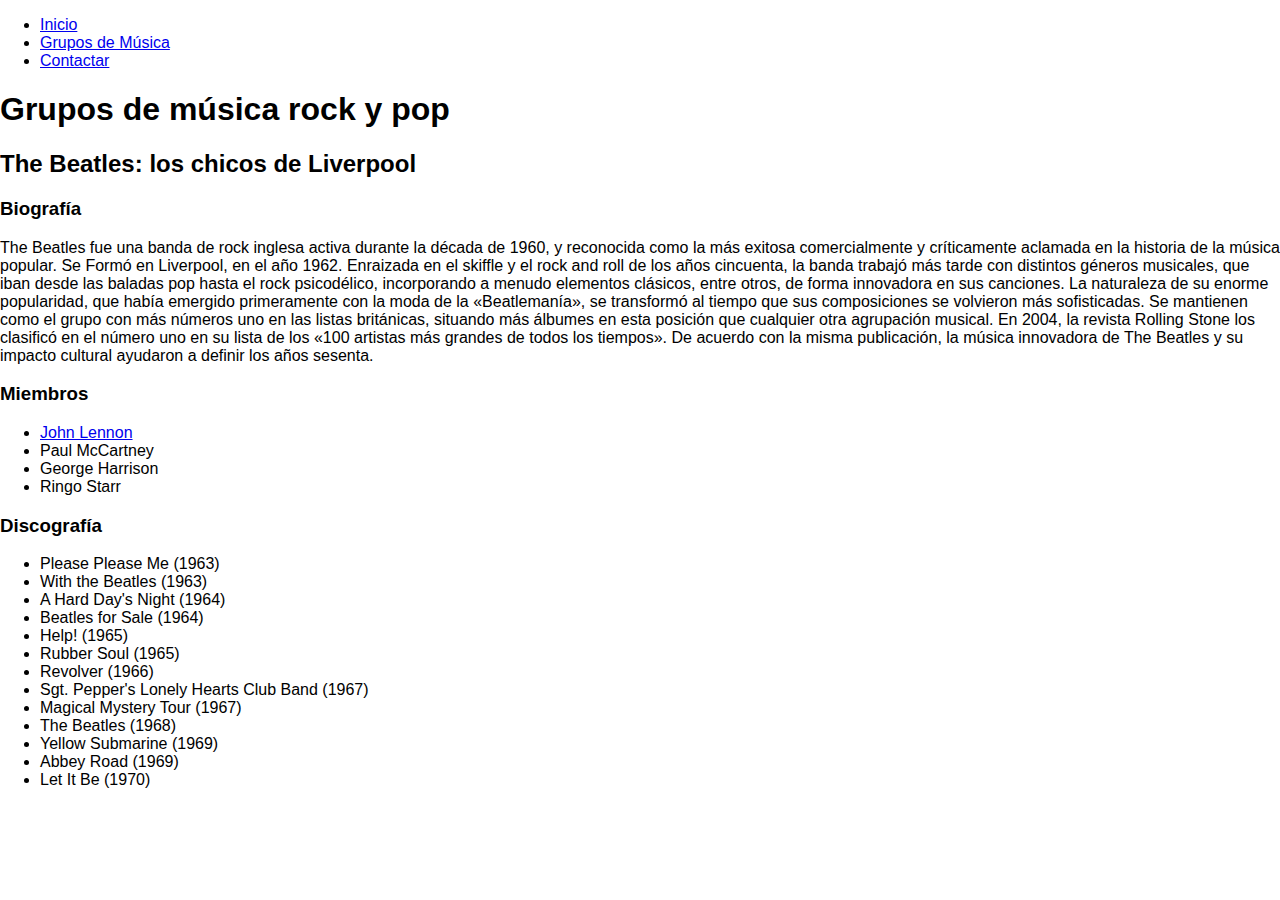
==== beatles.html @ cff03b59 "Añadido normalize" ====
<!DOCTYPE html>
<html lang="es">
<head>
    <meta charset="UTF-8">
    <title>The Beatles | Grupos de música rock y pop</title>
        <link rel="stylesheet" href="styles/normalize.css">
    <link rel="stylesheet" href="styles/estilos.css">
</head>
<body>
 <header>
        <nav>
            <ul>
                <li><a href="index.html">Inicio</a>
                </li>
                <li><a href="grupos-musica.html">Grupos de Música</a>
                </li>
                <li><a href="contactar.html">Contactar</a>
                </li>
            </ul>
        </nav>
        <h1>Grupos de música rock y pop</h1>
    </header>
    <h2>The Beatles: los chicos de Liverpool</h2>
    

<h3>Biografía</h3>

<p>The Beatles fue una banda de rock inglesa activa durante la década de 1960, y reconocida como la más exitosa comercialmente y críticamente aclamada en la historia de la música popular. Se Formó en Liverpool, en el año 1962. Enraizada en el skiffle y el rock and roll de los años cincuenta, la banda trabajó más tarde con distintos géneros musicales, que iban desde las baladas pop hasta el rock psicodélico, incorporando a menudo elementos clásicos, entre otros, de forma innovadora en sus canciones. La naturaleza de su enorme popularidad, que había emergido primeramente con la moda de la «Beatlemanía», se transformó al tiempo que sus composiciones se volvieron más sofisticadas.
    Se mantienen como el grupo con más números uno en las listas británicas, situando más álbumes en esta posición que cualquier otra agrupación musical. En 2004, la revista Rolling Stone los clasificó en el número uno en su lista de los «100 artistas más grandes de todos los tiempos». De acuerdo con la misma publicación, la música innovadora de The Beatles y su impacto cultural ayudaron a definir los años sesenta.</p>

<h3>Miembros</h3>

<ul>
    <li><a href="http://www.thebeatles.com/">John Lennon</a></li>
    <li>Paul McCartney</li>
    <li>George Harrison</li>
    <li>Ringo Starr</li>
</ul>

<h3>Discografía</h3>

<ul>
    <li>Please Please Me (1963)</li>
    <li>With the Beatles (1963)</li>
    <li>A Hard Day's Night (1964)</li>
    <li>Beatles for Sale (1964)</li>
    <li>Help! (1965)</li>
    <li>Rubber Soul (1965)</li>
    <li>Revolver (1966)</li>
    <li>Sgt. Pepper's Lonely Hearts Club Band (1967)</li>
    <li>Magical Mystery Tour (1967)</li>
    <li>The Beatles (1968)</li>
    <li>Yellow Submarine (1969)</li>
    <li>Abbey Road (1969)</li>
    <li>Let It Be (1970)</li>
</ul>

    
    
    
</body>
</html>
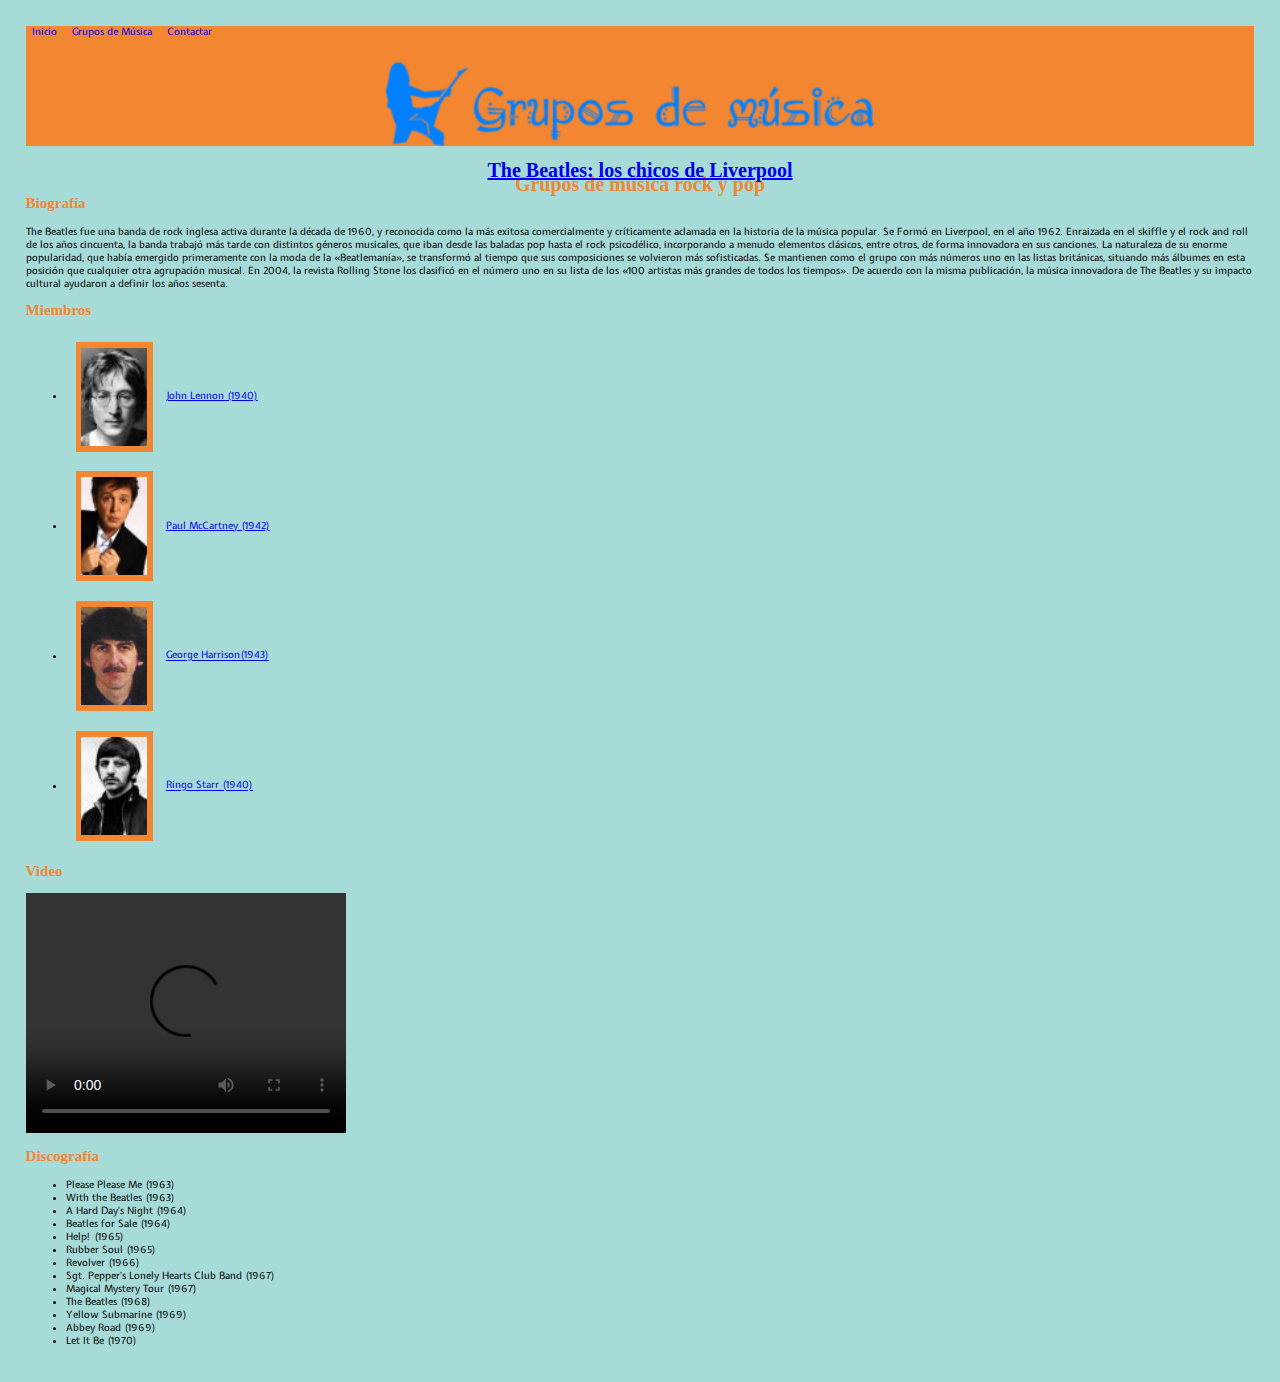
==== commit e90d4ecd: "Completa imágenes de los miembros y añade un video por grupo" ====
--- a/beatles.html
+++ b/beatles.html
@@ -1,62 +1,89 @@
 <!DOCTYPE html>
 <html lang="es">
+
 <head>
     <meta charset="UTF-8">
+    <meta name="viewport" content="width=device-width, initial-scale=1">
     <title>The Beatles | Grupos de música rock y pop</title>
-        <link rel="stylesheet" href="styles/normalize.css">
+    <link rel="stylesheet" href="styles/normalize.css">
     <link rel="stylesheet" href="styles/estilos.css">
+    <link href='http://fonts.googleapis.com/css?family=Expletus+Sans:700italic' rel='stylesheet' type='text/css'>
+    <link href='http://fonts.googleapis.com/css?family=Oswald:400,700' rel='stylesheet' type='text/css'>
 </head>
+
 <body>
- <header>
-        <nav>
-            <ul>
-                <li><a href="index.html">Inicio</a>
-                </li>
-                <li><a href="grupos-musica.html">Grupos de Música</a>
-                </li>
-                <li><a href="contactar.html">Contactar</a>
-                </li>
-            </ul>
-        </nav>
+    <header>
+        <div class="centrado">
+            <nav>
+                <ul>
+                    <li><a href="index.html">Inicio</a>
+                    </li>
+                    <li><a href="grupos-musica.html">Grupos de Música</a>
+                    </li>
+                    <li><a href="contactar.html">Contactar</a>
+                    </li>
+                </ul>
+            </nav>
+            <img class="logo" src="imagenes/logotipo.png" alt="Titulo">
+        </div>
         <h1>Grupos de música rock y pop</h1>
     </header>
-    <h2>The Beatles: los chicos de Liverpool</h2>
-    
+    <div id="cuerpo">
+        <h1><a href="http://www.thebeatles.com/" target="_blank">The Beatles: los chicos de Liverpool</a></h1>
 
-<h3>Biografía</h3>
 
-<p>The Beatles fue una banda de rock inglesa activa durante la década de 1960, y reconocida como la más exitosa comercialmente y críticamente aclamada en la historia de la música popular. Se Formó en Liverpool, en el año 1962. Enraizada en el skiffle y el rock and roll de los años cincuenta, la banda trabajó más tarde con distintos géneros musicales, que iban desde las baladas pop hasta el rock psicodélico, incorporando a menudo elementos clásicos, entre otros, de forma innovadora en sus canciones. La naturaleza de su enorme popularidad, que había emergido primeramente con la moda de la «Beatlemanía», se transformó al tiempo que sus composiciones se volvieron más sofisticadas.
-    Se mantienen como el grupo con más números uno en las listas británicas, situando más álbumes en esta posición que cualquier otra agrupación musical. En 2004, la revista Rolling Stone los clasificó en el número uno en su lista de los «100 artistas más grandes de todos los tiempos». De acuerdo con la misma publicación, la música innovadora de The Beatles y su impacto cultural ayudaron a definir los años sesenta.</p>
+        <h2>Biografía</h2>
 
-<h3>Miembros</h3>
+        <p>The Beatles fue una banda de rock inglesa activa durante la década de 1960, y reconocida como la más exitosa comercialmente y críticamente aclamada en la historia de la música popular. Se Formó en Liverpool, en el año 1962. Enraizada en el skiffle y el rock and roll de los años cincuenta, la banda trabajó más tarde con distintos géneros musicales, que iban desde las baladas pop hasta el rock psicodélico, incorporando a menudo elementos clásicos, entre otros, de forma innovadora en sus canciones. La naturaleza de su enorme popularidad, que había emergido primeramente con la moda de la «Beatlemanía», se transformó al tiempo que sus composiciones se volvieron más sofisticadas. Se mantienen como el grupo con más números uno en las listas británicas, situando más álbumes en esta posición que cualquier otra agrupación musical. En 2004, la revista Rolling Stone los clasificó en el número uno en su lista de los «100 artistas más grandes de todos los tiempos». De acuerdo con la misma publicación, la música innovadora de The Beatles y su impacto cultural ayudaron a definir los años sesenta.</p>
 
-<ul>
-    <li><a href="http://www.thebeatles.com/">John Lennon</a></li>
-    <li>Paul McCartney</li>
-    <li>George Harrison</li>
-    <li>Ringo Starr</li>
-</ul>
+        <h2>Miembros</h2>
 
-<h3>Discografía</h3>
 
-<ul>
-    <li>Please Please Me (1963)</li>
-    <li>With the Beatles (1963)</li>
-    <li>A Hard Day's Night (1964)</li>
-    <li>Beatles for Sale (1964)</li>
-    <li>Help! (1965)</li>
-    <li>Rubber Soul (1965)</li>
-    <li>Revolver (1966)</li>
-    <li>Sgt. Pepper's Lonely Hearts Club Band (1967)</li>
-    <li>Magical Mystery Tour (1967)</li>
-    <li>The Beatles (1968)</li>
-    <li>Yellow Submarine (1969)</li>
-    <li>Abbey Road (1969)</li>
-    <li>Let It Be (1970)</li>
-</ul>
+        <ul>
+            <li><img src="imagenes/john_lennon.jpg" alt="Cantante">
+                <a href="http://en.wikipedia.org/wiki/John_Lennon" target="_blank">John Lennon (1940)</a>
+            </li>
 
-    
-    
-    
+            <li><img src="imagenes/paul-mccartney.jpg" alt="Guitarra">
+                <a href="http://es.wikipedia.org/wiki/Paul_McCartney" target="_blank">Paul McCartney (1942)</a>
+            </li>
+
+            <li><img src="imagenes/george_harrison.gif" alt="Bajo">
+                <a href="http://es.wikipedia.org/wiki/George_Harrison" target="_blank">George Harrison(1943)</a>
+            </li>
+
+            <li><img src="imagenes/Ringo.jpg" alt="Batería">
+                <a href="http://es.wikipedia.org/wiki/Ringo_Starr" target="_blank">Ringo Starr (1940)</a>
+            </li>
+        </ul>
+
+        <h2>Video</h2>
+        <video width="320" height="240" controls="controls">
+            <source src="videos/Helter%20Skelter.mp4" type="video/mp4">
+
+        </video>
+
+        <h2>Discografía</h2>
+
+        <ul>
+            <li>Please Please Me (1963)</li>
+            <li>With the Beatles (1963)</li>
+            <li>A Hard Day's Night (1964)</li>
+            <li>Beatles for Sale (1964)</li>
+            <li>Help! (1965)</li>
+            <li>Rubber Soul (1965)</li>
+            <li>Revolver (1966)</li>
+            <li>Sgt. Pepper's Lonely Hearts Club Band (1967)</li>
+            <li>Magical Mystery Tour (1967)</li>
+            <li>The Beatles (1968)</li>
+            <li>Yellow Submarine (1969)</li>
+            <li>Abbey Road (1969)</li>
+            <li>Let It Be (1970)</li>
+        </ul>
+
+
+
+    </div>
 </body>
+
 </html>--- a/styles/estilos.css
+++ b/styles/estilos.css
@@ -0,0 +1,161 @@
+￼html {
+    font-size: 16px;
+    /*para responsive*/
+}
+
+img {
+    max-width: 100%;/* en % para responsive*/
+}
+
+body {
+    /**/
+    padding: 2%;
+    background-color: #A7DBD8;
+    font-family: 'Expletus Sans', cursive;
+    font-size: 62.5%;
+    /*1em = 10px*/
+    /*para responsive cambio de px=>rem*/
+}
+
+header {
+    background-color: #F38630;
+    height: 12em;
+}
+
+header ul {
+    margin-top: 0;
+    padding: 0;
+}
+
+header li {
+    display: inline;
+    padding: 0.5%;
+}
+
+nav a {
+    text-decoration: none;
+}
+
+nav a:hover {
+    color: white;
+}
+
+.centrado {
+    /**/
+    
+    width: 100%;
+    /*Esto es por el responsive*/
+    /*background-color: #E0E4CC;*/
+    
+    margin: 0 auto;
+}
+
+/*PREGUNTAR ESTO
+.fondogris {
+    
+    
+    background-color: #E0E4CC;
+    padding: 5px 10px;
+}*/
+
+h1 {
+    /**/
+    
+    text-align: center;
+    color: white;
+    font-family: 'Ribeye Marrow', cursive;
+    
+}
+
+h2 {
+    /**/
+    
+    border-bottom: 0.5% solid #F38630;
+    font-family: 'Lobster', cursive;
+}
+
+h1,
+h2,
+h3,
+h4 {
+    /**/
+    
+    color: #F38630;
+}
+
+.logo {
+    /**/
+    
+    width: 45%;
+    display: block;
+    margin: 0 auto;
+}
+
+li img {
+    /**/
+    
+    width: 5.5%;
+    height: auto;
+    vertical-align: middle;
+    margin: 0.5%;
+    border: 4px solid #A7DBD8;
+    padding: 0.5%;
+    background-color: #F38630;
+}
+
+.cantantes {
+    /**/
+    
+    list-style-type: none;
+}
+
+.lugar {
+    color: grey;
+}
+
+
+
+
+
+
+
+
+/*Formulario*/
+
+#contacto {
+    /**/
+    
+    width: 25em;
+    margin: 0 auto;
+}
+
+input,
+select {
+    /**/
+    
+    display: block;
+    width: 95%;
+    margin-bottom: 15px;
+}
+
+input[type=submit],
+input[type=reset] {
+    /**/
+    
+    display: inline;
+    width: 10em;
+}
+
+input[type=reset] {
+    /**/
+    
+    margin-right: 5em;
+}
+
+input[type=checkbox],
+input[type=radio],
+label[for=hombre],
+label[for=mujer],
+label[for=newsletter] {
+    display: inline;
+}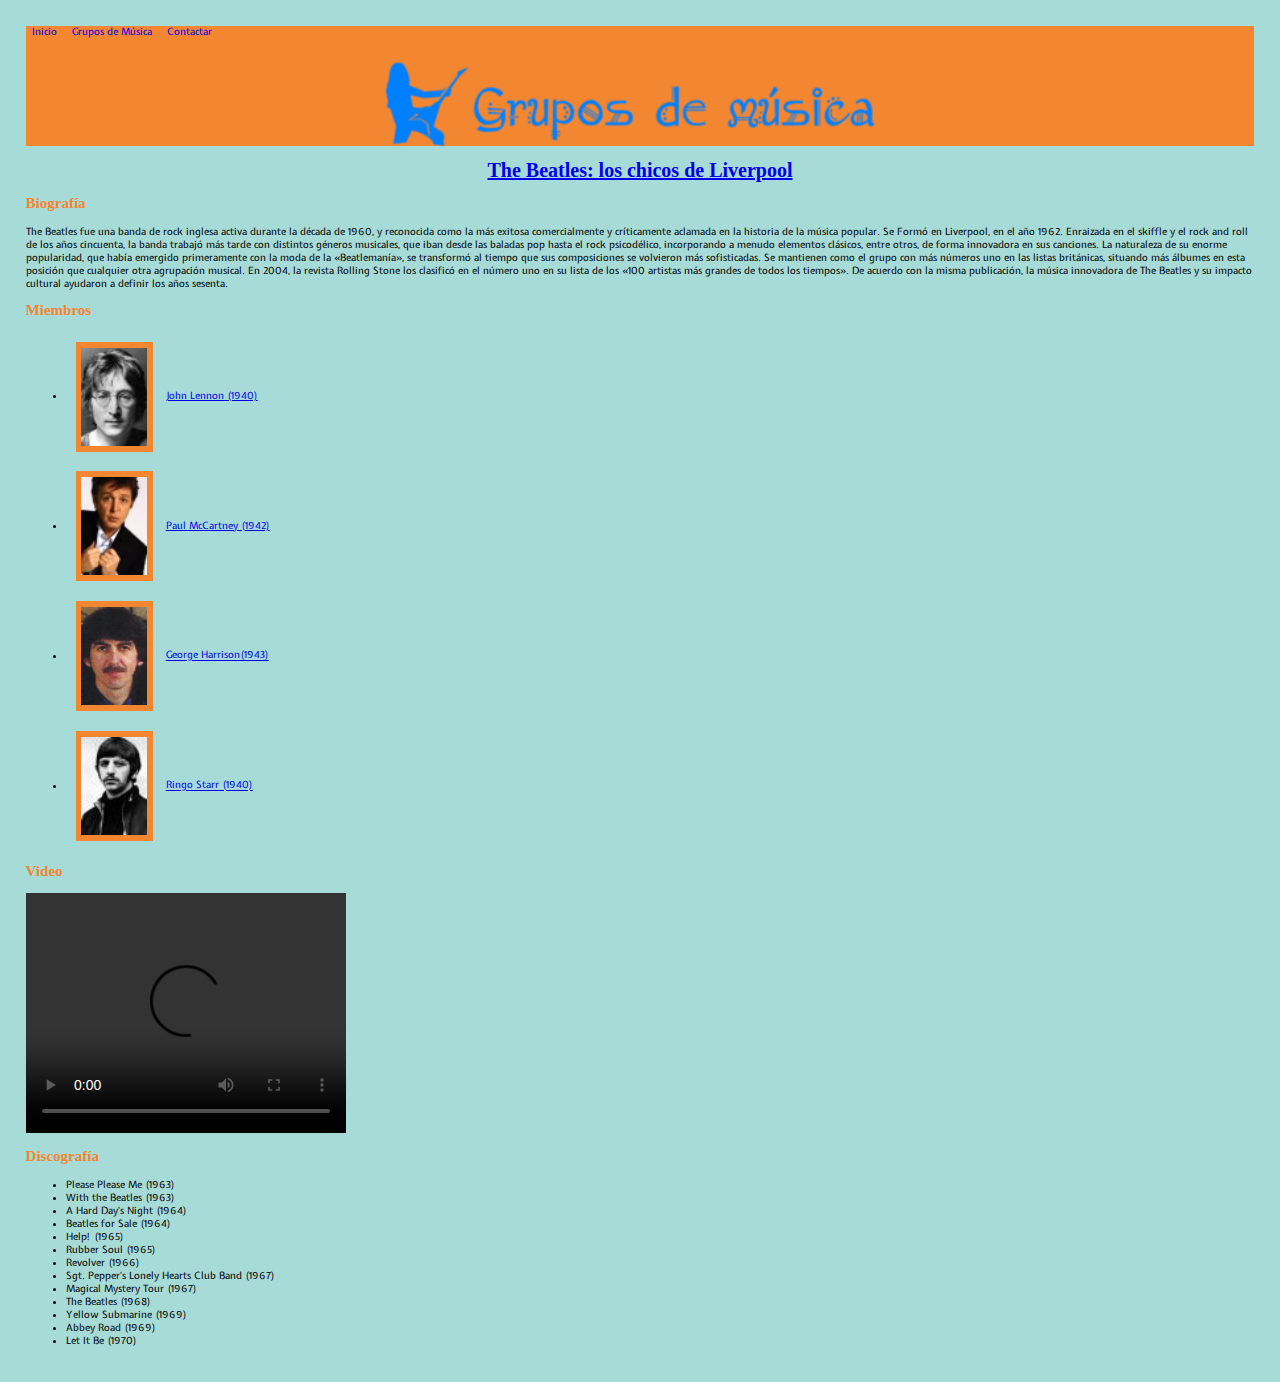
==== commit 5d0e5044: "Mejoras de organización" ====
--- a/beatles.html
+++ b/beatles.html
@@ -26,7 +26,7 @@
             </nav>
             <img class="logo" src="imagenes/logotipo.png" alt="Titulo">
         </div>
-        <h1>Grupos de música rock y pop</h1>
+
     </header>
     <div id="cuerpo">
         <h1><a href="http://www.thebeatles.com/" target="_blank">The Beatles: los chicos de Liverpool</a></h1>
@@ -37,33 +37,38 @@
         <p>The Beatles fue una banda de rock inglesa activa durante la década de 1960, y reconocida como la más exitosa comercialmente y críticamente aclamada en la historia de la música popular. Se Formó en Liverpool, en el año 1962. Enraizada en el skiffle y el rock and roll de los años cincuenta, la banda trabajó más tarde con distintos géneros musicales, que iban desde las baladas pop hasta el rock psicodélico, incorporando a menudo elementos clásicos, entre otros, de forma innovadora en sus canciones. La naturaleza de su enorme popularidad, que había emergido primeramente con la moda de la «Beatlemanía», se transformó al tiempo que sus composiciones se volvieron más sofisticadas. Se mantienen como el grupo con más números uno en las listas británicas, situando más álbumes en esta posición que cualquier otra agrupación musical. En 2004, la revista Rolling Stone los clasificó en el número uno en su lista de los «100 artistas más grandes de todos los tiempos». De acuerdo con la misma publicación, la música innovadora de The Beatles y su impacto cultural ayudaron a definir los años sesenta.</p>
 
         <h2>Miembros</h2>
+        <div class="fotosMiembros">
 
+            <ul>
+                <li><img src="imagenes/john_lennon.jpg" alt="Cantante">
+                    <a href="http://en.wikipedia.org/wiki/John_Lennon" target="_blank">John Lennon (1940)</a>
+                </li>
 
-        <ul>
-            <li><img src="imagenes/john_lennon.jpg" alt="Cantante">
-                <a href="http://en.wikipedia.org/wiki/John_Lennon" target="_blank">John Lennon (1940)</a>
-            </li>
+                <li><img src="imagenes/paul-mccartney.jpg" alt="Guitarra">
+                    <a href="http://es.wikipedia.org/wiki/Paul_McCartney" target="_blank">Paul McCartney (1942)</a>
+                </li>
 
-            <li><img src="imagenes/paul-mccartney.jpg" alt="Guitarra">
-                <a href="http://es.wikipedia.org/wiki/Paul_McCartney" target="_blank">Paul McCartney (1942)</a>
-            </li>
+                <li><img src="imagenes/george_harrison.gif" alt="Bajo">
+                    <a href="http://es.wikipedia.org/wiki/George_Harrison" target="_blank">George Harrison(1943)</a>
+                </li>
 
-            <li><img src="imagenes/george_harrison.gif" alt="Bajo">
-                <a href="http://es.wikipedia.org/wiki/George_Harrison" target="_blank">George Harrison(1943)</a>
-            </li>
-
-            <li><img src="imagenes/Ringo.jpg" alt="Batería">
-                <a href="http://es.wikipedia.org/wiki/Ringo_Starr" target="_blank">Ringo Starr (1940)</a>
-            </li>
-        </ul>
+                <li><img src="imagenes/Ringo.jpg" alt="Batería">
+                    <a href="http://es.wikipedia.org/wiki/Ringo_Starr" target="_blank">Ringo Starr (1940)</a>
+                </li>
+            </ul>
+        </div>
 
         <h2>Video</h2>
-        <video width="320" height="240" controls="controls">
-            <source src="videos/Helter%20Skelter.mp4" type="video/mp4">
+        <div class="videos">
 
-        </video>
+            <video width="320" height="240" controls="controls">
+                <source src="videos/Helter%20Skelter.mp4" type="video/mp4">
+
+            </video>
+        </div>
 
         <h2>Discografía</h2>
+        <div class="discografia">
 
         <ul>
             <li>Please Please Me (1963)</li>
@@ -80,6 +85,7 @@
             <li>Abbey Road (1969)</li>
             <li>Let It Be (1970)</li>
         </ul>
+        </div>
 
 
 
--- a/styles/estilos.css
+++ b/styles/estilos.css
@@ -39,6 +39,18 @@
 nav a:hover {
     color: white;
 }
+
+
+
+.fotosMiembros{}
+
+.discografia{}
+
+.videos{}
+
+
+
+
 
 .centrado {
     /**/
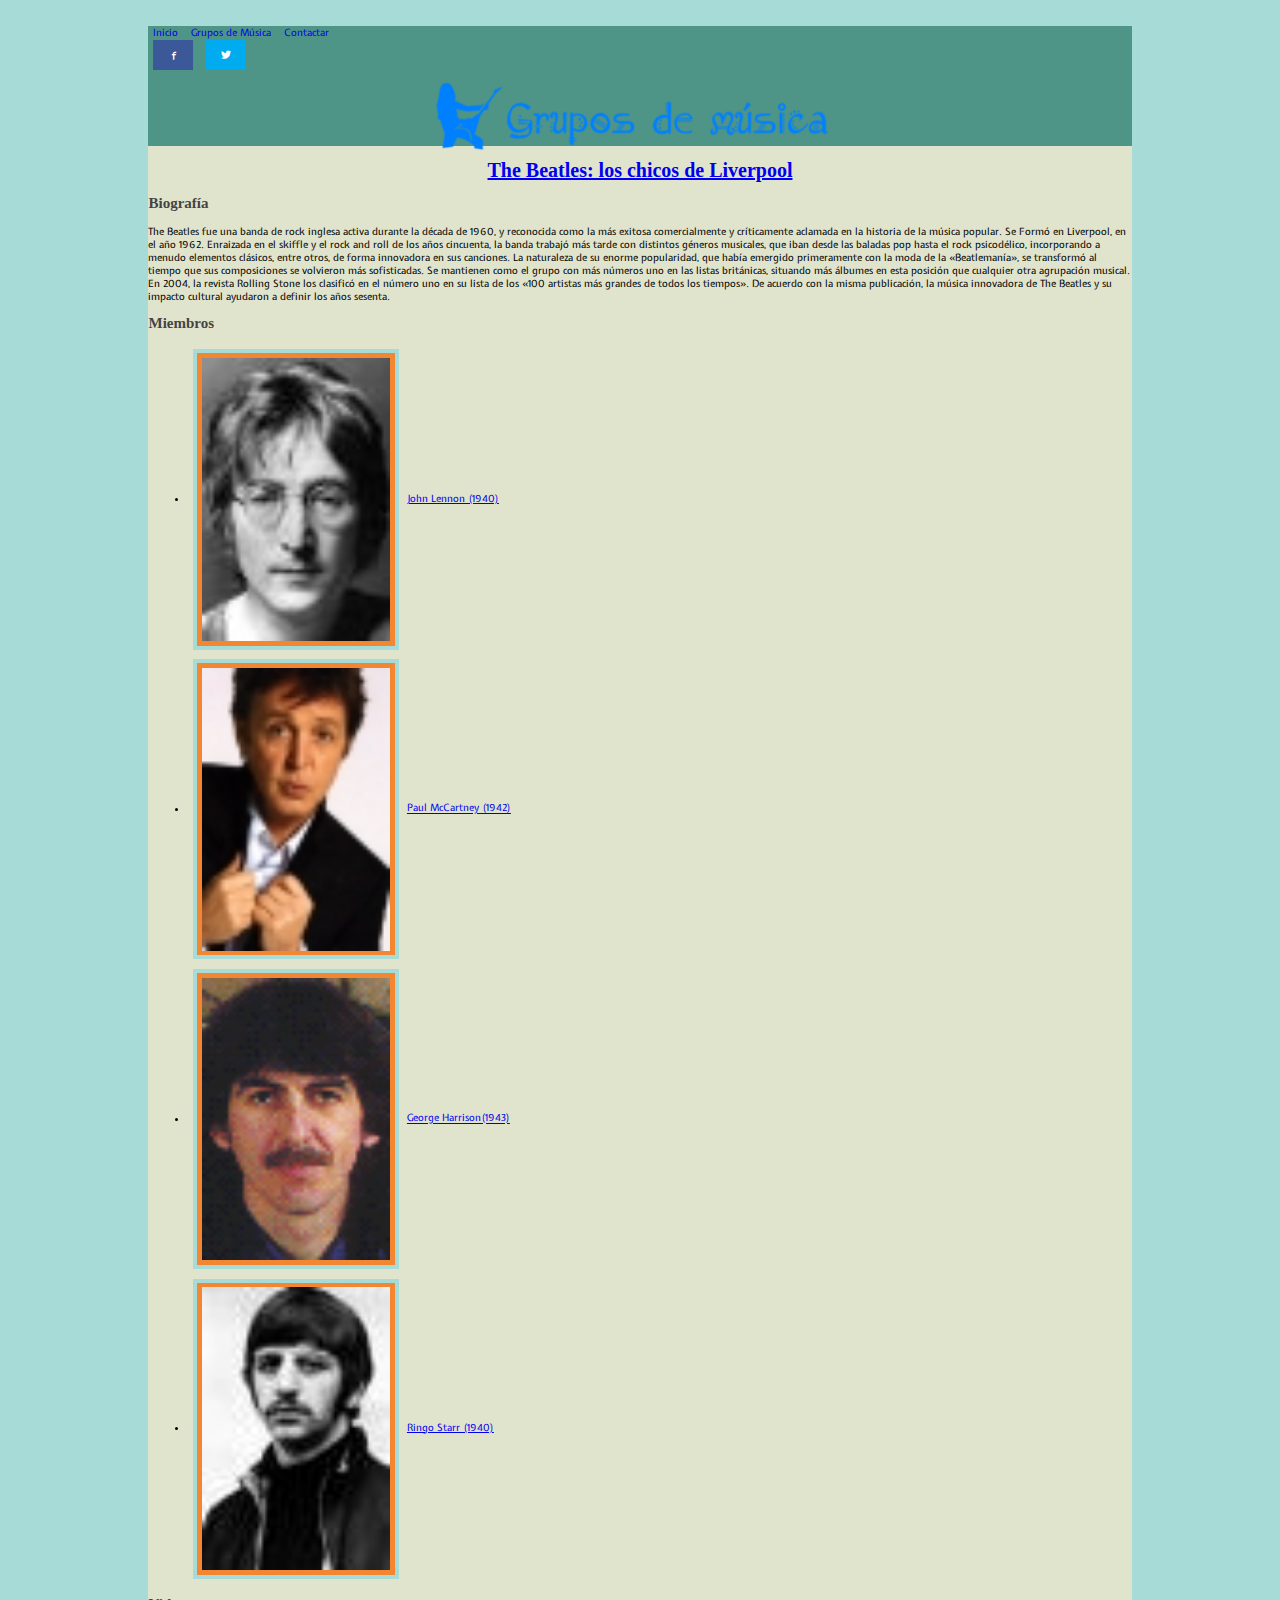
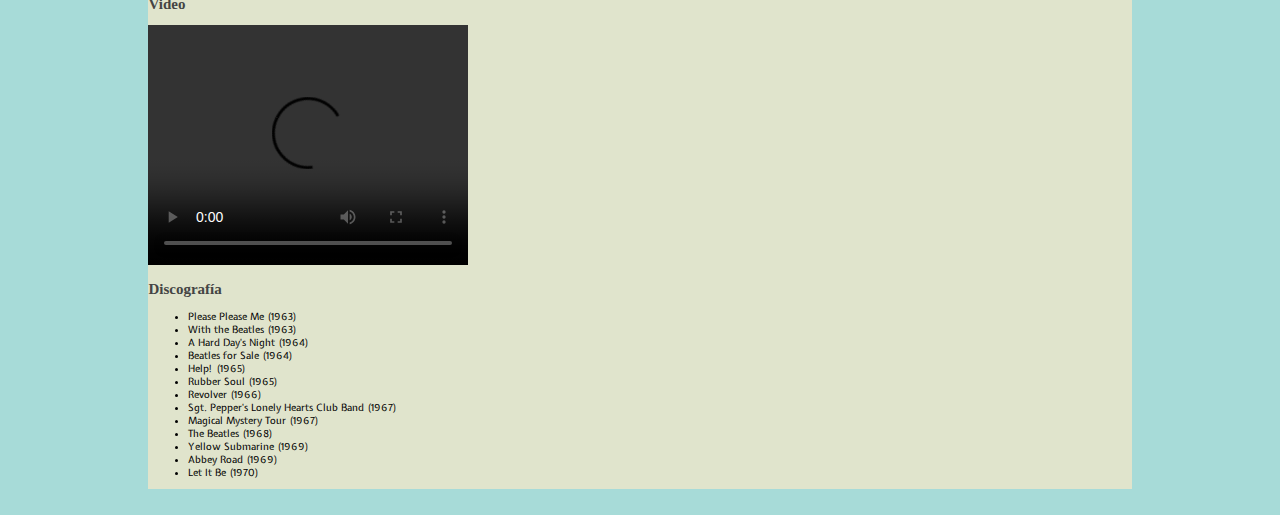
==== commit 77bd0dc2: "Responsive" ====
--- a/beatles.html
+++ b/beatles.html
@@ -7,13 +7,16 @@
     <title>The Beatles | Grupos de música rock y pop</title>
     <link rel="stylesheet" href="styles/normalize.css">
     <link rel="stylesheet" href="styles/estilos.css">
+    <link rel="stylesheet" href="fonts.css">
+    <link rel="stylesheet" href="http://i.icomoon.io/public/temp/8fef0aff29/UntitledProject/style.css">
     <link href='http://fonts.googleapis.com/css?family=Expletus+Sans:700italic' rel='stylesheet' type='text/css'>
     <link href='http://fonts.googleapis.com/css?family=Oswald:400,700' rel='stylesheet' type='text/css'>
 </head>
 
 <body>
-    <header>
-        <div class="centrado">
+    <div class="contenedor">
+        <header>
+
             <nav>
                 <ul>
                     <li><a href="index.html">Inicio</a>
@@ -23,72 +26,80 @@
                     <li><a href="contactar.html">Contactar</a>
                     </li>
                 </ul>
+                <div class="social">
+                    <ul>
+                        <li>
+                            <a href="https://www.facebook.com/thebeatles" target="_blank" class="icon-facebook"></a>
+                        </li>
+                        <li>
+                            <a href="https://twitter.com/thebeatles" target="_blank" class="icon-twitter"></a>
+                        </li>
+                    </ul>
+                </div>
             </nav>
             <img class="logo" src="imagenes/logotipo.png" alt="Titulo">
-        </div>
-
-    </header>
-    <div id="cuerpo">
-        <h1><a href="http://www.thebeatles.com/" target="_blank">The Beatles: los chicos de Liverpool</a></h1>
 
 
-        <h2>Biografía</h2>
-
-        <p>The Beatles fue una banda de rock inglesa activa durante la década de 1960, y reconocida como la más exitosa comercialmente y críticamente aclamada en la historia de la música popular. Se Formó en Liverpool, en el año 1962. Enraizada en el skiffle y el rock and roll de los años cincuenta, la banda trabajó más tarde con distintos géneros musicales, que iban desde las baladas pop hasta el rock psicodélico, incorporando a menudo elementos clásicos, entre otros, de forma innovadora en sus canciones. La naturaleza de su enorme popularidad, que había emergido primeramente con la moda de la «Beatlemanía», se transformó al tiempo que sus composiciones se volvieron más sofisticadas. Se mantienen como el grupo con más números uno en las listas británicas, situando más álbumes en esta posición que cualquier otra agrupación musical. En 2004, la revista Rolling Stone los clasificó en el número uno en su lista de los «100 artistas más grandes de todos los tiempos». De acuerdo con la misma publicación, la música innovadora de The Beatles y su impacto cultural ayudaron a definir los años sesenta.</p>
-
-        <h2>Miembros</h2>
-        <div class="fotosMiembros">
-
-            <ul>
-                <li><img src="imagenes/john_lennon.jpg" alt="Cantante">
-                    <a href="http://en.wikipedia.org/wiki/John_Lennon" target="_blank">John Lennon (1940)</a>
-                </li>
-
-                <li><img src="imagenes/paul-mccartney.jpg" alt="Guitarra">
-                    <a href="http://es.wikipedia.org/wiki/Paul_McCartney" target="_blank">Paul McCartney (1942)</a>
-                </li>
-
-                <li><img src="imagenes/george_harrison.gif" alt="Bajo">
-                    <a href="http://es.wikipedia.org/wiki/George_Harrison" target="_blank">George Harrison(1943)</a>
-                </li>
-
-                <li><img src="imagenes/Ringo.jpg" alt="Batería">
-                    <a href="http://es.wikipedia.org/wiki/Ringo_Starr" target="_blank">Ringo Starr (1940)</a>
-                </li>
-            </ul>
-        </div>
-
-        <h2>Video</h2>
-        <div class="videos">
-
-            <video width="320" height="240" controls="controls">
-                <source src="videos/Helter%20Skelter.mp4" type="video/mp4">
-
-            </video>
-        </div>
-
-        <h2>Discografía</h2>
-        <div class="discografia">
-
-        <ul>
-            <li>Please Please Me (1963)</li>
-            <li>With the Beatles (1963)</li>
-            <li>A Hard Day's Night (1964)</li>
-            <li>Beatles for Sale (1964)</li>
-            <li>Help! (1965)</li>
-            <li>Rubber Soul (1965)</li>
-            <li>Revolver (1966)</li>
-            <li>Sgt. Pepper's Lonely Hearts Club Band (1967)</li>
-            <li>Magical Mystery Tour (1967)</li>
-            <li>The Beatles (1968)</li>
-            <li>Yellow Submarine (1969)</li>
-            <li>Abbey Road (1969)</li>
-            <li>Let It Be (1970)</li>
-        </ul>
-        </div>
+        </header>
+        <div id="cuerpo">
+            <h1><a href="http://www.thebeatles.com/" target="_blank">The Beatles: los chicos de Liverpool</a></h1>
 
 
+            <h2>Biografía</h2>
 
+            <p>The Beatles fue una banda de rock inglesa activa durante la década de 1960, y reconocida como la más exitosa comercialmente y críticamente aclamada en la historia de la música popular. Se Formó en Liverpool, en el año 1962. Enraizada en el skiffle y el rock and roll de los años cincuenta, la banda trabajó más tarde con distintos géneros musicales, que iban desde las baladas pop hasta el rock psicodélico, incorporando a menudo elementos clásicos, entre otros, de forma innovadora en sus canciones. La naturaleza de su enorme popularidad, que había emergido primeramente con la moda de la «Beatlemanía», se transformó al tiempo que sus composiciones se volvieron más sofisticadas. Se mantienen como el grupo con más números uno en las listas británicas, situando más álbumes en esta posición que cualquier otra agrupación musical. En 2004, la revista Rolling Stone los clasificó en el número uno en su lista de los «100 artistas más grandes de todos los tiempos». De acuerdo con la misma publicación, la música innovadora de The Beatles y su impacto cultural ayudaron a definir los años sesenta.</p>
+
+            <h2>Miembros</h2>
+            <div>
+
+                <ul>
+                    <li><img src="imagenes/john_lennon.jpg" alt="Cantante">
+                        <a href="http://en.wikipedia.org/wiki/John_Lennon" target="_blank">John Lennon (1940)</a>
+                    </li>
+
+                    <li><img src="imagenes/paul-mccartney.jpg" alt="Guitarra">
+                        <a href="http://es.wikipedia.org/wiki/Paul_McCartney" target="_blank">Paul McCartney (1942)</a>
+                    </li>
+
+                    <li><img src="imagenes/george_harrison.gif" alt="Bajo">
+                        <a href="http://es.wikipedia.org/wiki/George_Harrison" target="_blank">George Harrison(1943)</a>
+                    </li>
+
+                    <li><img src="imagenes/Ringo.jpg" alt="Batería">
+                        <a href="http://es.wikipedia.org/wiki/Ringo_Starr" target="_blank">Ringo Starr (1940)</a>
+                    </li>
+                </ul>
+            </div>
+
+            <h2>Video</h2>
+            <div>
+
+                <video width="320" height="240" controls="controls">
+                    <source src="videos/Helter%20Skelter.mp4" type="video/mp4">
+
+                </video>
+            </div>
+
+            <h2>Discografía</h2>
+            <div>
+
+                <ul>
+                    <li>Please Please Me (1963)</li>
+                    <li>With the Beatles (1963)</li>
+                    <li>A Hard Day's Night (1964)</li>
+                    <li>Beatles for Sale (1964)</li>
+                    <li>Help! (1965)</li>
+                    <li>Rubber Soul (1965)</li>
+                    <li>Revolver (1966)</li>
+                    <li>Sgt. Pepper's Lonely Hearts Club Band (1967)</li>
+                    <li>Magical Mystery Tour (1967)</li>
+                    <li>The Beatles (1968)</li>
+                    <li>Yellow Submarine (1969)</li>
+                    <li>Abbey Road (1969)</li>
+                    <li>Let It Be (1970)</li>
+                </ul>
+            </div>
+        </div>
     </div>
 </body>
 
--- a/styles/estilos.css
+++ b/styles/estilos.css
@@ -1,14 +1,87 @@
-￼html {
+￼ html {
     font-size: 16px;
     /*para responsive*/
 }
 
+.contenedor {
+    width: 80%;
+    margin: 0 auto;
+    overflow: hidden;
+    max-width: 1000px;
+    background-color: #E0E4CC;
+}
+
 img {
-    max-width: 100%;/* en % para responsive*/
+    min-width: 20%;
+    max-width: 50%;
+    
+}
+
+video {
+    max-width: 100%;
+}
+
+header {
+    background-color: #4e9587;
+    height: 12em;
+}
+
+header ul {
+    margin-top: 0;
+    padding: 0;
+}
+
+header li {
+    display: inline;
+    padding: 0.5%;
+}
+
+.social ul {
+    list-style: none;
+}
+
+.social ul li a {
+    display: inline;
+    color: #fff;
+    background: #000;
+    padding: 10px 15px;
+    text-decoration: none;
+    -webkit-transition: all 500ms ease;
+    -o-transition: all 500ms ease;
+    transition: all 500ms ease;
+    /* Establecemos una transición a todas las propiedades */
+}
+
+.social ul li .icon-facebook {
+    background: #3b5998;
+}
+/* Establecemos los colores de cada red social, aprovechando su class */
+
+.social ul li .icon-twitter {
+    background: #00abf0;
+}
+
+.social ul li a:hover {
+    background: #000;
+    /* Cambiamos el fondo cuando el usuario pase el mouse */
+    
+    padding: 10px 30px;
+    /* Hacemos mas grande el espacio cuando el usuario pase el mouse */
+}
+/*---------------------------------------------------------
+-----------------------------------------------------------*/
+
+nav a {
+    text-decoration: none;
+}
+
+nav a:hover {
+    color: white;
 }
 
 body {
     /**/
+    
     padding: 2%;
     background-color: #A7DBD8;
     font-family: 'Expletus Sans', cursive;
@@ -17,84 +90,44 @@
     /*para responsive cambio de px=>rem*/
 }
 
-header {
-    background-color: #F38630;
-    height: 12em;
-}
-
-header ul {
-    margin-top: 0;
-    padding: 0;
-}
-
-header li {
-    display: inline;
-    padding: 0.5%;
-}
-
-nav a {
-    text-decoration: none;
-}
-
-nav a:hover {
-    color: white;
-}
-
-
-
-.fotosMiembros{}
-
-.discografia{}
-
-.videos{}
-
-
-
-
-
-.centrado {
-    /**/
-    
-    width: 100%;
-    /*Esto es por el responsive*/
-    /*background-color: #E0E4CC;*/
-    
-    margin: 0 auto;
-}
-
-/*PREGUNTAR ESTO
+.cuerpo {
+    box-sizing: border-box;
+    width: 90%;
+    padding: 20px;
+    background: ;
+    float: none;
+}
+
+
+}
+
+
+}
 .fondogris {
-    
-    
     background-color: #E0E4CC;
     padding: 5px 10px;
-}*/
-
+}
 h1 {
     /**/
     
     text-align: center;
     color: white;
     font-family: 'Ribeye Marrow', cursive;
-    
-}
-
+}
 h2 {
     /**/
     
     border-bottom: 0.5% solid #F38630;
     font-family: 'Lobster', cursive;
 }
-
 h1,
 h2,
 h3,
 h4 {
     /**/
     
-    color: #F38630;
-}
-
+    color: #444444;
+}
 .logo {
     /**/
     
@@ -102,7 +135,6 @@
     display: block;
     margin: 0 auto;
 }
-
 li img {
     /**/
     
@@ -114,24 +146,14 @@
     padding: 0.5%;
     background-color: #F38630;
 }
-
 .cantantes {
     /**/
     
     list-style-type: none;
 }
-
 .lugar {
     color: grey;
 }
-
-
-
-
-
-
-
-
 /*Formulario*/
 
 #contacto {
@@ -140,7 +162,6 @@
     width: 25em;
     margin: 0 auto;
 }
-
 input,
 select {
     /**/
@@ -149,7 +170,6 @@
     width: 95%;
     margin-bottom: 15px;
 }
-
 input[type=submit],
 input[type=reset] {
     /**/
@@ -157,17 +177,34 @@
     display: inline;
     width: 10em;
 }
-
 input[type=reset] {
     /**/
     
     margin-right: 5em;
 }
-
 input[type=checkbox],
 input[type=radio],
 label[for=hombre],
 label[for=mujer],
 label[for=newsletter] {
     display: inline;
+}
+/* Imágenes 400px de ancho (de pantalla)*/
+
+@media all and (max-width: 400px) {
+    img {
+        margin: auto;
+        min-width: 85%;
+        
+        
+    }
+    
+    video {
+        display: inline-block;
+        min-width: 100%;
+    }
+    
+    header li {
+        padding: 0.5%;
+    }
 }--- a/fonts.css
+++ b/fonts.css
@@ -0,0 +1,33 @@
+@font-face {
+	font-family: 'icomoon';
+	src:url('fonts/icomoon.eot?-wli9d7');
+	src:url('fonts/icomoon.eot?#iefix-wli9d7') format('embedded-opentype'),
+		url('fonts/icomoon.woff?-wli9d7') format('woff'),
+		url('fonts/icomoon.ttf?-wli9d7') format('truetype'),
+		url('fonts/icomoon.svg?-wli9d7#icomoon') format('svg');
+	font-weight: normal;
+	font-style: normal;
+}
+
+[class^="icon-"], [class*=" icon-"] {
+	font-family: 'icomoon';
+	speak: none;
+	font-style: normal;
+	font-weight: normal;
+	font-variant: normal;
+	text-transform: none;
+	line-height: 1;
+
+	/* Better Font Rendering =========== */
+	-webkit-font-smoothing: antialiased;
+	-moz-osx-font-smoothing: grayscale;
+}
+
+.icon-facebook:before {
+	content: "\ea8c";
+}
+
+.icon-twitter:before {
+	content: "\ea91";
+}
+
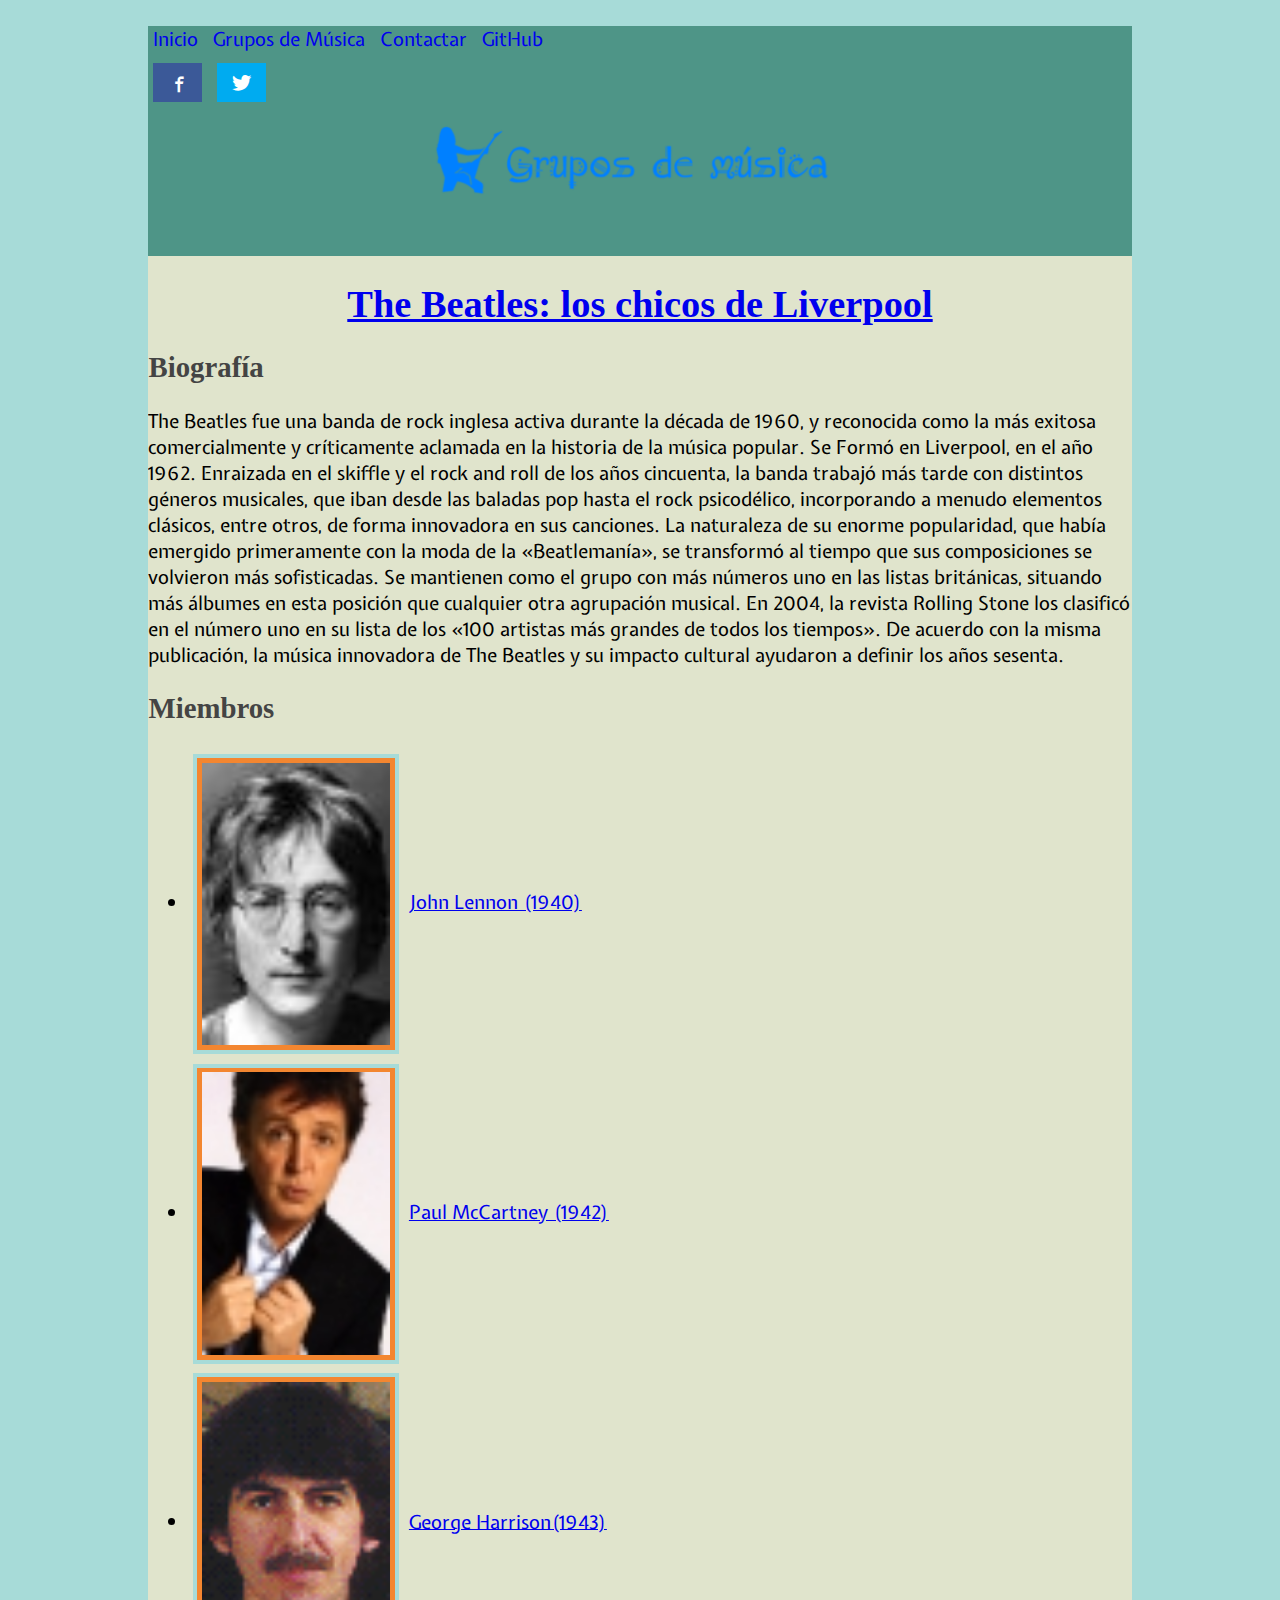
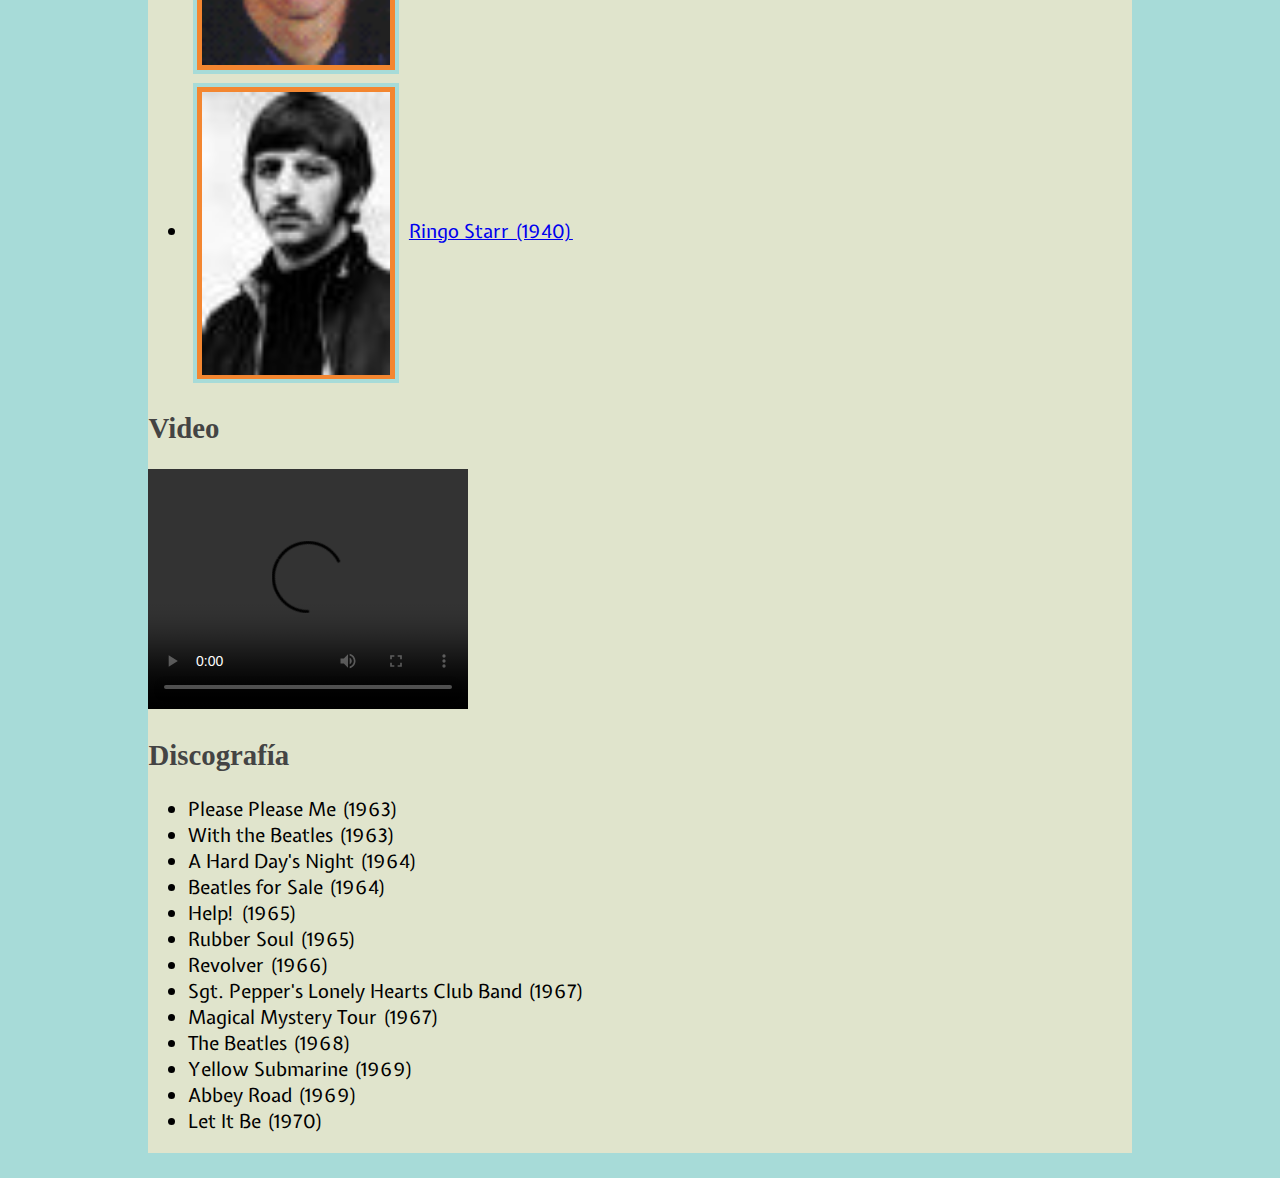
==== commit b9489b53: "Rectificación" ====
--- a/beatles.html
+++ b/beatles.html
@@ -19,13 +19,15 @@
 
             <nav>
                 <ul>
-                    <li><a href="index.html">Inicio</a>
-                    </li>
-                    <li><a href="grupos-musica.html">Grupos de Música</a>
-                    </li>
-                    <li><a href="contactar.html">Contactar</a>
-                    </li>
-                </ul>
+                        <li><a href="index.html">Inicio</a>
+                        </li>
+                        <li><a href="grupos-musica.html">Grupos de Música</a>
+                        </li>
+                        <li><a href="contactar.html">Contactar</a>
+                        </li>
+                        <li><a href="https://github.com/lynchaniano/grupos-de-musica">GitHub</a>
+                        </li>
+                    </ul>
                 <div class="social">
                     <ul>
                         <li>
--- a/styles/estilos.css
+++ b/styles/estilos.css
@@ -85,7 +85,7 @@
     padding: 2%;
     background-color: #A7DBD8;
     font-family: 'Expletus Sans', cursive;
-    font-size: 62.5%;
+    font-size: 120%;
     /*1em = 10px*/
     /*para responsive cambio de px=>rem*/
 }
